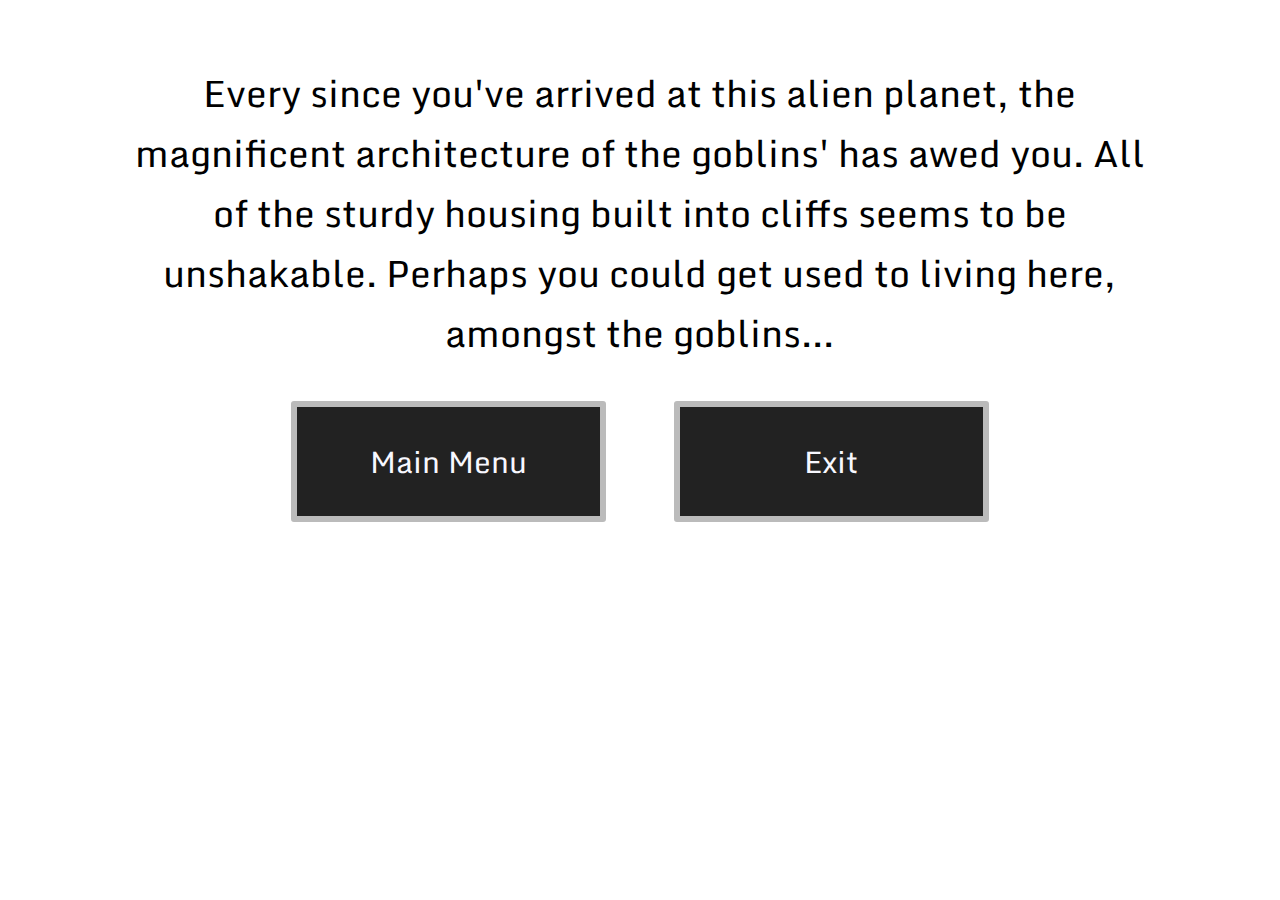
==== gameOver.html @ 3a99018d "game over, crosshair on canvas" ====
<!DOCTYPE HTML>
<html>

<head>
  <title>Game Over :(</title>

  <!-- import css -->
  <link rel="stylesheet" type="text/css" href="gameOver.css">
  <link href='https://fonts.googleapis.com/css?family=Ubuntu|Monda' rel='stylesheet' type='text/css'>
</head>

<body>

  <div class='container'>
    <div id="overText">

    </div>

    <div class='options'>
      <div class='menuOption' id="main"><p>Main Menu</p></div>
      <div class='menuOption' id='exit'><p>Exit</p></div>
    </div>
  </div>

  <script type="text/javascript">
    var randomNum;
    var strings = ["You gaze at the guards. At the sight of you, their goblin faces twist into a snarl. You sigh. Ever since you've come to this strange, alien planet, the inhabitants haven't given you the slightest chance. You decide it may be time to go home... ",
                   "Every since you've arrived at this alien planet, the magnificent architecture of the goblins' has awed you. All of the sturdy housing built into cliffs seems to be unshakable. Perhaps you could get used to living here, amongst the goblins...",
                   "The intricate patterns in the carpets mezmerize you. The swirling oranges and greens suck you into a deep contemplating stupor. Perhaps you will never find out what makes these carpets so alluring to your eyes..."];
    randomNum =  Math.floor((Math.random() * 3) + 0);
    var para = document.createElement('P');
    var textToAppend = document.createTextNode(strings[randomNum]);
    para.appendChild(textToAppend);
    document.getElementById('overText').appendChild(para)
  </script>

</body>

</html>
---- gameOver.css ----
.html {
  left: 0;
  top: 0;
  width: 100%;
  height: 100%;
}

.body {
  width: 100%;
  height: 100%;
  background-image: url('images/pictures/cover_artNoAnimation.gif');
  background-size: auto;
}

#overText {
  margin-top: 5%;
  text-align: center;
  font-size: 37px;
  width: 80%;
  margin-left: 10%;
  margin-right: 10%;
  height: 30%;
  font-family: 'Monda'
}

.options {
  margin-top: 3%;
  width: 60%;
  margin-left: 20%;
  margin-right: 20%;
  text-align: center;
  font-size: 30px;
}

.menuOption {
  border: 6px solid #BBBBBB;
  background-color: #222222;
  color: ghostwhite;
  border-radius: 3px;
  cursor: pointer;
  font-family: 'Monda'
}

#main {
  width: 40%;
  margin-left: 4%;
  margin-right: 2%;
  float: left;
}

#exit {
  width: 40%;
  margin-left: 2%;
  margin-right: 4%;
  float: right;
}
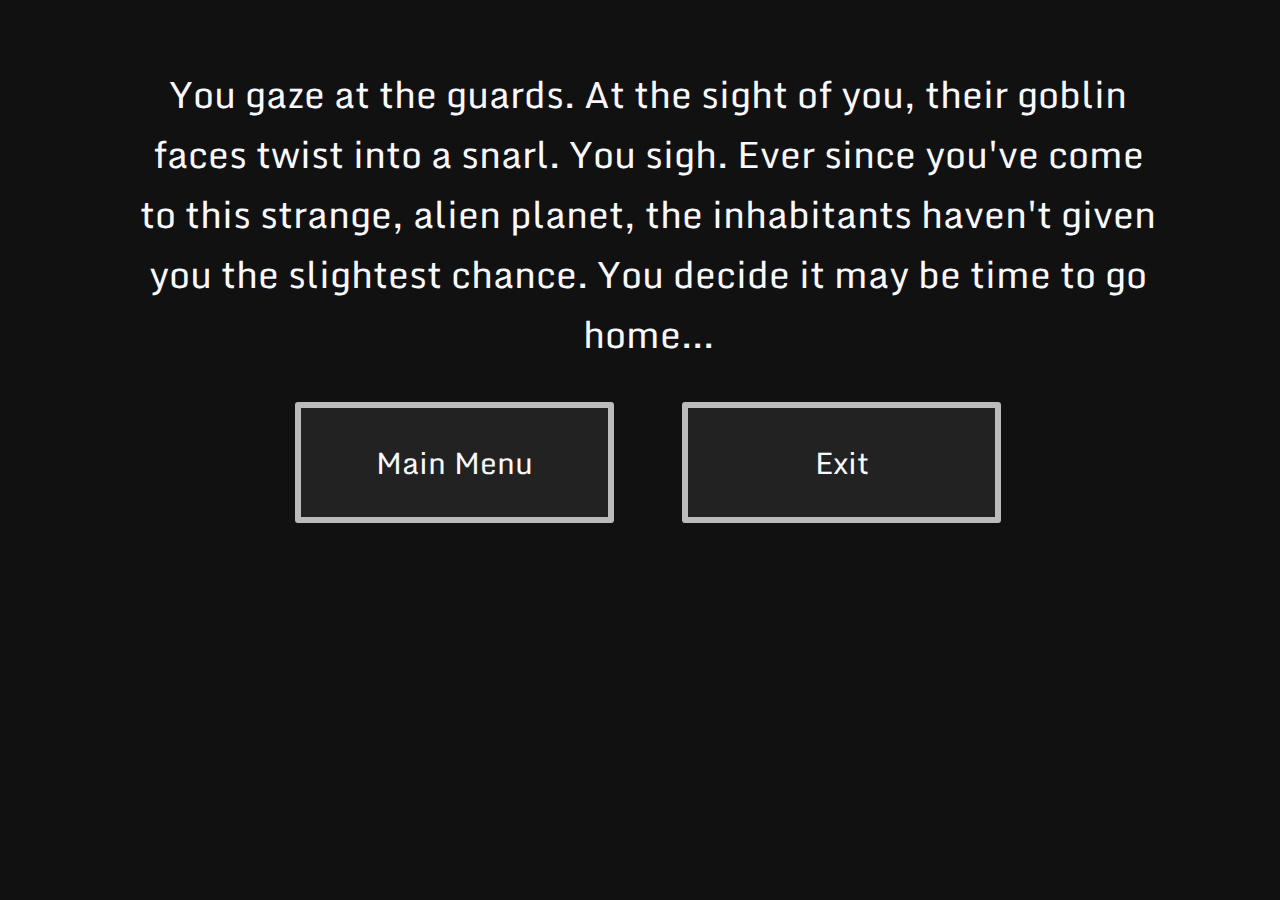
==== commit a76a5aa2: "game over complete! for now..." ====
--- a/gameOver.html
+++ b/gameOver.html
@@ -9,7 +9,7 @@
   <link href='https://fonts.googleapis.com/css?family=Ubuntu|Monda' rel='stylesheet' type='text/css'>
 </head>
 
-<body>
+<body id="body">
 
   <div class='container'>
     <div id="overText">
@@ -17,8 +17,8 @@
     </div>
 
     <div class='options'>
-      <div class='menuOption' id="main"><p>Main Menu</p></div>
-      <div class='menuOption' id='exit'><p>Exit</p></div>
+      <a href='index.html'><div class='menuOption' id="main"><p>Main Menu</p></div></a>
+      <div class='menuOption' id='exit' onclick='anAlert()'><p>Exit</p></div>
     </div>
   </div>
 
@@ -34,6 +34,50 @@
     document.getElementById('overText').appendChild(para)
   </script>
 
+  <script type="text/javascript">
+    function anAlert() {
+      alert('You wanted to exit the game!\nWe would close this window with code if we could, but js safety measures means that we cant :(\nPlease close it manually.');
+    }
+
+    //ALL OF THE FOLLOWING WAS AN ATTEMPT TO GET THE BACKGROUND COLOR
+    //TO GO THROUGH THE RAINBOW. IT DID NOT WORK SOON ENOUGH
+    /*var decimalNum;
+    var hexString = "#111111";
+    var i = 1418482;
+    var goingUp = true;
+
+    function convertToDecimal(string) {
+      var onlyHex = string.slice(1,7);
+      decimalNum = parseInt(onlyHex, 16);
+      console.log(decimalNum);
+    }
+
+    function convertToHex(num) {
+      var standardHexString = num.toString(16);
+      hexString = '#' + standardHexString;
+      console.log(hexString);
+    }
+
+    while(i < 12303291 && i > 1418481){
+      document.getElementById('body').style.backgroundColor = hexString;
+      convertToDecimal(hexString);
+      if (i ==  12303290) {
+        goingUp = false
+      } else if (i == 1418482) {
+        goingUp = true;
+      }
+      if (goingUp == true){
+        i ++;
+        decimalNum += 1;
+      } else {
+        i --;
+        decimalNum -= 1;
+      }
+      convertToHex(decimalNum);
+    }*/
+
+  </script>
+
 </body>
 
 </html>
--- a/gameOver.css
+++ b/gameOver.css
@@ -3,13 +3,15 @@
   top: 0;
   width: 100%;
   height: 100%;
+  overflow: hidden;
 }
 
-.body {
+#body {
   width: 100%;
   height: 100%;
-  background-image: url('images/pictures/cover_artNoAnimation.gif');
+  background-color: #111111;
   background-size: auto;
+  overflow: hidden;
 }
 
 #overText {
@@ -20,7 +22,8 @@
   margin-left: 10%;
   margin-right: 10%;
   height: 30%;
-  font-family: 'Monda'
+  font-family: 'Monda';
+  color: ghostwhite;
 }
 
 .options {
@@ -54,3 +57,16 @@
   margin-right: 4%;
   float: right;
 }
+
+.menuOption:hover {
+    background-color: #111111;
+}
+
+.menuOption:active {
+    color: #AAAAAA;
+}
+
+a:hover, a:visited, a:link, a:active
+{
+    text-decoration: none;
+}
